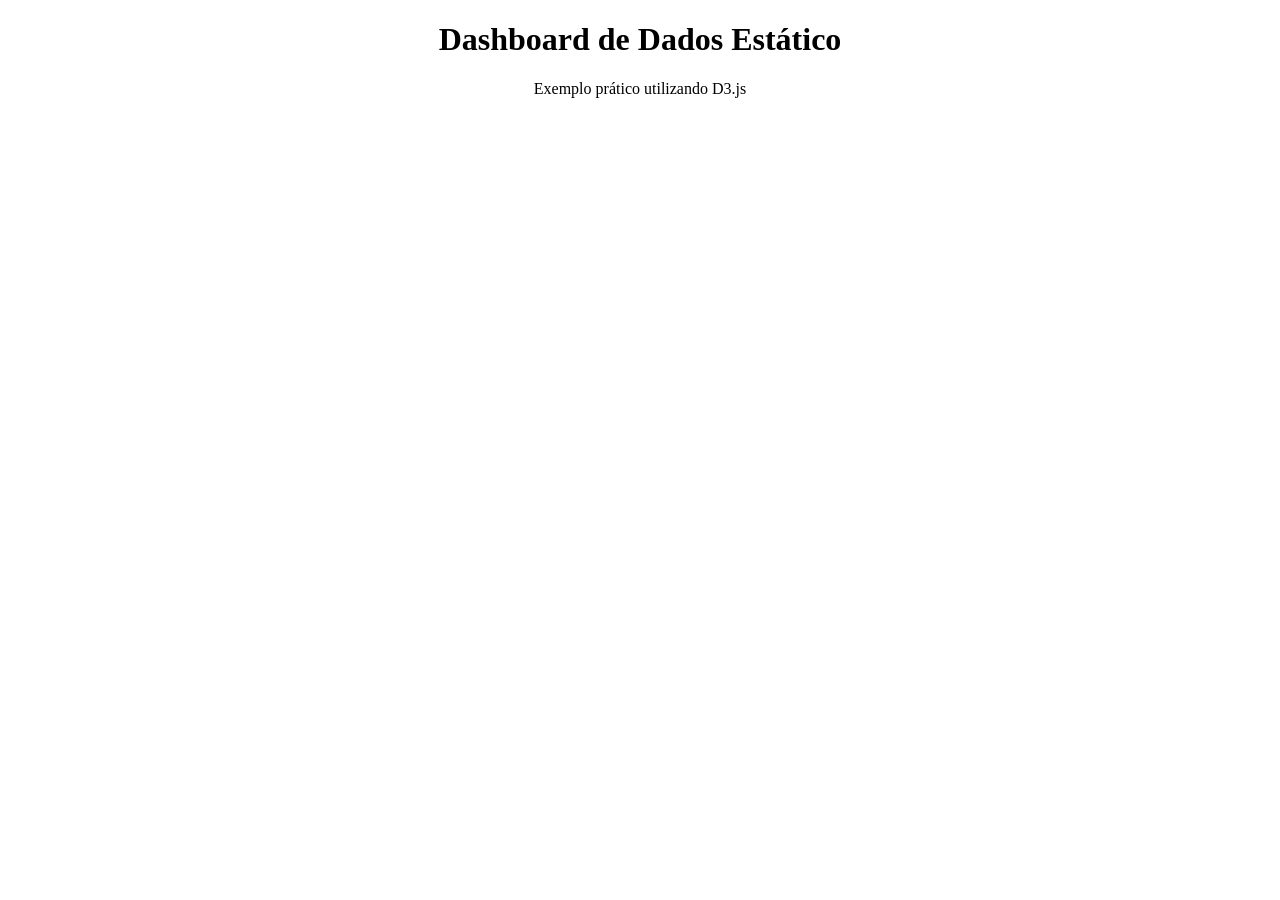
==== index.html @ 68d24796 "first commit" ====
<!DOCTYPE html>
<html lang="pt-br">
<head>
    <meta charset="UTF-8">
    <meta name="viewport" content="width=device-width, initial-scale=1.0">
    <title>Visualização com D3.js</title>
    <link rel="stylesheet" href="css/estilo.css">
    <script src="https://d3js.org/d3.v7.min.js"></script>
    <script src="./scripts/ged2json.js"></script>
</head>
<body>
    <header>
        <h1>Dashboard de Dados Estático</h1>
        <p>Exemplo prático utilizando D3.js</p>
    </header>

    <!--<main>
        <div id="tree-container"></div>
    </main>-->

    <!--<script src="scripts/script.js"></script>-->
<script>
var treeData; // Armazena os dados originais
var boxWidth = 150,
    boxHeight = 40;

// 1. Configuração de Zoom e Pan
const zoom = d3.zoom()
    .scaleExtent([0.1, 1])
    .on('zoom', (event) => {
        // Na v7 usamos event.transform
        g.attr("transform", event.transform);
    });

const svg = d3.select("body").append("svg")
    .attr('width', 1000)
    .attr('height', 500)
    .call(zoom);

// Grupo principal que sofrerá o zoom/pan
const g = svg.append('g');

// Aplicar transformação inicial para evitar o "pulo" no primeiro clique
const initialTransform = d3.zoomIdentity.translate(150, 200);
svg.call(zoom.transform, initialTransform);
//svg.call(zoom.transform, d3.zoomIdentity.translate(width/2, height/2).scale(0.8));

// 2. Definição do Layout da Árvore
const treeLayout = d3.tree()
    .nodeSize([boxWidth + 20, 150]) // Espaçamento horizontal e vertical entre gerações
    .separation(() => 1);


d3.json('data/familiaxavier.json').then(rawGedcom => {
    
    // Converte a estrutura flat do GEDCOM para a árvore recursiva
    // "I1" seria o seu ID ou de quem você quer começar a árvore
    const hierarchicalData = convertGedcomToD3Bidirectional(rawGedcom, "@I0026@");

    // Agora usa os dados convertidos no seu código D3 v7
    treeData = hierarchicalData;
    draw();
});
// 3. Carregamento dos Dados (Fetch/Promise na v7)
/*d3.json('data/data.json').then(json => {
    
    // Inicia com as gerações colapsadas conforme sua lógica original
    if (json.children) {
        json.children.forEach(gen2 => {
            if (gen2.children) {
                gen2.children.forEach(gen3 => {
                    collapse(gen3);
                });
            }
        });
    }
    treeData = json;
    draw();
    
}).catch(error => {
    console.error("Erro ao carregar o JSON:", error);
});*/

const duration = 750;

function draw() {
    const root = d3.hierarchy(treeData, d => {
        let connections = [];
        if (!d.parentsCollapsed && d._parents) connections = connections.concat(d._parents);
        if (!d.childrenCollapsed && d._children) connections = connections.concat(d._children);
        return connections;
    });

    treeLayout(root);
    const nodes = root.descendants();
    const links = root.links();

    // --- SELEÇÃO DE NÓS ---
    const node = g.selectAll("g.person")
        .data(nodes, d => d.data.id);

    // ENTER: Ponto de partida (nascendo do pai)
    const nodeEnter = node.enter().append("g")
        .attr("class", "person")
        .attr("transform", d => {
            const p = d.parent || {x: d.x, y: d.y};
            const yPos = d.data.isAncestor ? -p.y : p.y;
            return `translate(${p.x},${yPos}) scale(0.1)`; // Começa bem pequeno
        })
        .style("opacity", 0)
        .on('click', (event, d) => togglePerson(d.data));

    // Desenho dos elementos internos (retângulos, nomes, botões)
    nodeEnter.append("rect")
        .attr("x", -(boxWidth / 2))
        .attr("y", -(boxHeight / 2))
        .attr("width", boxWidth)
        .attr("height", boxHeight)
        .attr("rx", 5); // Cantos arredondados para um visual moderno

    nodeEnter.append("text")
        .attr("text-anchor", "middle")
        .attr("dy", 5)
        .text(d => d.data.name);


    // 1. Botão SUPERIOR (Ancestrais/Pais)
    nodeEnter.append("circle")
        .attr("cy", -(boxHeight / 2))
        .attr("r", 8)
        .style("fill", d => d.data._parents && d.data._parents.length > 0 ? "#4e73df" : "#ccc")
        .on("click", (event, d) => {
            if (d.data._parents.length > 0) {
                event.stopPropagation();
                d.data.parentsCollapsed = !d.data.parentsCollapsed;
                draw();
            }
        });
    
    nodeEnter.append("text")
        .attr("class", "btn-icon")
        .attr("y", -(boxHeight / 2) + 4)
        .attr("text-anchor", "middle")
        .style("fill", "white")
        .style("font-size", "10px")
        .style("pointer-events", "none")
        .text("▲");

    // 2. Botão INFERIOR (Descendentes/Filhos)
    nodeEnter.append("circle")
        .attr("cy", (boxHeight / 2))
        .attr("r", 8)
        .style("fill", d => d.data._children && d.data._children.length > 0 ? "#1cc88a" : "#ccc")
        .on("click", (event, d) => {
            if (d.data._children.length > 0) {
                event.stopPropagation();
                d.data.childrenCollapsed = !d.data.childrenCollapsed;
                draw();
            }
        });

    nodeEnter.append("text")
        .attr("class", "btn-icon")
        .attr("y", (boxHeight / 2) + 4)
        .attr("text-anchor", "middle")
        .style("fill", "white")
        .style("font-size", "10px")
        .style("pointer-events", "none")
        .text("▼");
    
    // UPDATE: A mágica da transição com Easing
    const nodeUpdate = node.merge(nodeEnter);
    
    nodeUpdate.transition()
        .duration(duration)
        .ease(d3.easeBackOut.overshoot(1.2)) // 'overshoot' substituiu 'amplitude' no BackOut
        .attr("transform", d => {
            const yPos = d.data.isAncestor ? -d.y : d.y;
            return `translate(${d.x},${yPos}) scale(1)`;
        })
        .style("opacity", 1);

    /*nodeUpdate.transition()
        .duration(duration)
        .ease(d3.easeBackOut.amplitude(1.2)) // Efeito elástico
        .attr("transform", d => {
            const yPos = d.data.isAncestor ? -d.y : d.y;
            return `translate(${d.x},${yPos}) scale(1)`; // Ganha tamanho e posição
        })
        .style("opacity", 1);*/

    // EXIT: Encolhendo e voltando para o pai
    node.exit().transition()
        .duration(duration)
        .ease(d3.easeBackIn) // Efeito de "recolhida" antes de sumir
        .attr("transform", d => {
            const p = d.parent || {x: d.x, y: d.y};
            const yPos = d.data.isAncestor ? -p.y : p.y;
            return `translate(${p.x},${yPos}) scale(0.1)`;
        })
        .style("opacity", 0)
        .remove();

    // --- SELEÇÃO DE LINKS ---
    const link = g.selectAll("path.link")
        .data(links, d => d.target.data.id);

    const linkEnter = link.enter().insert("path", "g") // Insere atrás dos nós
        .attr("class", "link")
        .attr("d", d => {
            const p = d.source;
            const y = d.target.data.isAncestor ? -p.y : p.y;
            const sY = d.target.data.isAncestor ? y - (boxHeight/2) : y + (boxHeight/2);
            return `M${p.x},${sY} V${sY} H${p.x} V${sY}`;
        })
        .style("opacity", 0);

    link.merge(linkEnter).transition()
        .duration(duration)
        .attr("d", elbow)
        .style("opacity", 1);

    link.exit().transition()
        .duration(duration)
        .attr("d", d => {
            const p = d.source;
            const y = d.target.data.isAncestor ? -p.y : p.y;
            const sY = d.target.data.isAncestor ? y - (boxHeight/2) : y + (boxHeight/2);
            return `M${p.x},${sY} V${sY} H${p.x} V${sY}`;
        })
        .style("opacity", 0)
        .remove();
}

/*function draw() {
    // Na v7, criamos a hierarquia primeiro
    // Definimos os filhos usando sua lógica de person.children
    const root = d3.hierarchy(treeData, d => {
        let connections = [];
        if (!d.parentsCollapsed && d._parents) connections = connections.concat(d._parents);
        if (!d.childrenCollapsed && d._children) connections = connections.concat(d._children);
        return connections;
    });

    treeLayout(root);
    
    const nodes = root.descendants();
    const links = root.links();

    // --- UPDATE NODES ---
    const node = g.selectAll("g.person")
        .data(nodes, d => d.data.id || d.data.name);

    // REMOVE
    node.exit().remove();

    // ENTER
    const nodeEnter = node.enter().append("g")
        .attr("class", "person")
        .on('click', (event, d) => togglePerson(d.data)); // d.data acessa o objeto original

    nodeEnter.append("rect")
        .attr("x", -(boxWidth / 2))
        .attr("y", -(boxHeight / 2))
        .attr("width", boxWidth)
        .attr("height", boxHeight);

    nodeEnter.append("text")
        .attr("dx", -(boxWidth / 2) + 10)
        .attr("dy", 5) // Pequeno ajuste para centralizar verticalmente
        .attr("text-anchor", "start")
        .attr('class', 'name')
        .text(d => d.data.name);

    // 1. Botão SUPERIOR (Ancestrais/Pais)
    nodeEnter.append("circle")
        .attr("cy", -(boxHeight / 2))
        .attr("r", 8)
        .style("fill", d => d.data._parents && d.data._parents.length > 0 ? "#4e73df" : "#ccc")
        .on("click", (event, d) => {
            if (d.data._parents.length > 0) {
                event.stopPropagation();
                d.data.parentsCollapsed = !d.data.parentsCollapsed;
                draw();
            }
        });

    nodeEnter.append("text")
        .attr("class", "btn-icon")
        .attr("y", -(boxHeight / 2) + 4)
        .attr("text-anchor", "middle")
        .style("fill", "white")
        .style("font-size", "10px")
        .style("pointer-events", "none")
        .text("▲");

    // 2. Botão INFERIOR (Descendentes/Filhos)
    nodeEnter.append("circle")
        .attr("cy", (boxHeight / 2))
        .attr("r", 8)
        .style("fill", d => d.data._children && d.data._children.length > 0 ? "#1cc88a" : "#ccc")
        .on("click", (event, d) => {
            if (d.data._children.length > 0) {
                event.stopPropagation();
                d.data.childrenCollapsed = !d.data.childrenCollapsed;
                draw();
            }
        });

    nodeEnter.append("text")
        .attr("class", "btn-icon")
        .attr("y", (boxHeight / 2) + 4)
        .attr("text-anchor", "middle")
        .style("fill", "white")
        .style("font-size", "10px")
        .style("pointer-events", "none")
        .text("▼");

    // MERGE & UPDATE POSITION
    node.merge(nodeEnter)
    // d.x é a largura (horizontal)
    // -d.y inverte o sentido para crescer para cima
        .attr("transform", d => {
        // Se o nó faz parte do caminho de descendentes (_children), o Y permanece positivo.
        // Se faz parte dos ancestrais (_parents), o Y fica negativo para subir.
        
        // Uma forma robusta é verificar se o pai deste nó (d.parent) 
        // expandiu a partir do botão de cima ou de baixo.
        
        let yPos = d.y;
        
        // Lógica: Se este nó veio de um "_parents", ele sobe.
        // Para simplificar, vamos considerar que d.depth (profundidade) 
        // reflete a distância da raiz central.
        
        // Se você quer que os pais subam:
        if (d.data.isAncestor) {
            yPos = -d.y;
        } else {
            yPos = d.y;
        }

        return `translate(${d.x},${yPos})`;
    });

    // --- UPDATE LINKS ---
    const link = g.selectAll("path.link")
        .data(links, d => d.target.data.id || d.target.data.name);

    link.exit().remove();

    const linkEnter = link.enter().append("path")
        .attr("class", "link")
        .style("fill", "none")
        .style("stroke", "#555")
        .style("stroke-width", "1.5px");

    link.merge(linkEnter)
        .attr("d", elbow);
}*/

function toggleAncestors(person) {
    person.parentsCollapsed = !person.parentsCollapsed;
    draw();
}

function toggleDescendants(person) {
    person.childrenCollapsed = !person.childrenCollapsed;
    draw();
}

function togglePerson(person) {
    if (person.collapsed) {
        person.collapsed = false;
    } else {
        collapse(person);
    }
    draw();
}

function collapse(person) {
    person.collapsed = true;
    if (person._parents) {
        person._parents.forEach(collapse);
    }
}

function elbow(d) {
    const isUp = d.target.data.isAncestor;
    
    // Inverte o sinal do Y apenas se for ancestral
    const sourceX = d.source.x;
    const sourceY = isUp ? -d.source.y : d.source.y;
    const targetX = d.target.x;
    const targetY = isUp ? -d.target.y : d.target.y;

    // Ajuste do ponto de saída/entrada da caixa
    const sY = isUp ? sourceY - (boxHeight / 2) : sourceY + (boxHeight / 2);
    const tY = isUp ? targetY + (boxHeight / 2) : targetY - (boxHeight / 2);

    return `M${sourceX},${sY}
            V${(sY + tY) / 2}
            H${targetX}
            V${tY}`;
}
</script>
</body>
</html>
---- css/estilo.css ----
body {
  text-align: center;
}

svg {
  margin-top: 32px;
  border: 1px solid #aaa;
}

.person rect {
  fill: #fff;
  stroke: steelblue;
  stroke-width: 1px;
}

.person {
  font: 14px sans-serif;
  cursor: pointer;
}

.link {
  fill: none;
  stroke: #ccc;
  stroke-width: 1.5px;
}

.btn-parents, .btn-children {
    cursor: pointer;
    stroke: #fff;
    stroke-width: 1px;
}

.btn-parents:hover { fill: #2e59d9 !important; }
.btn-children:hover { fill: #17a673 !important; }

.btn-icon {
    font-weight: bold;
    user-select: none;
}
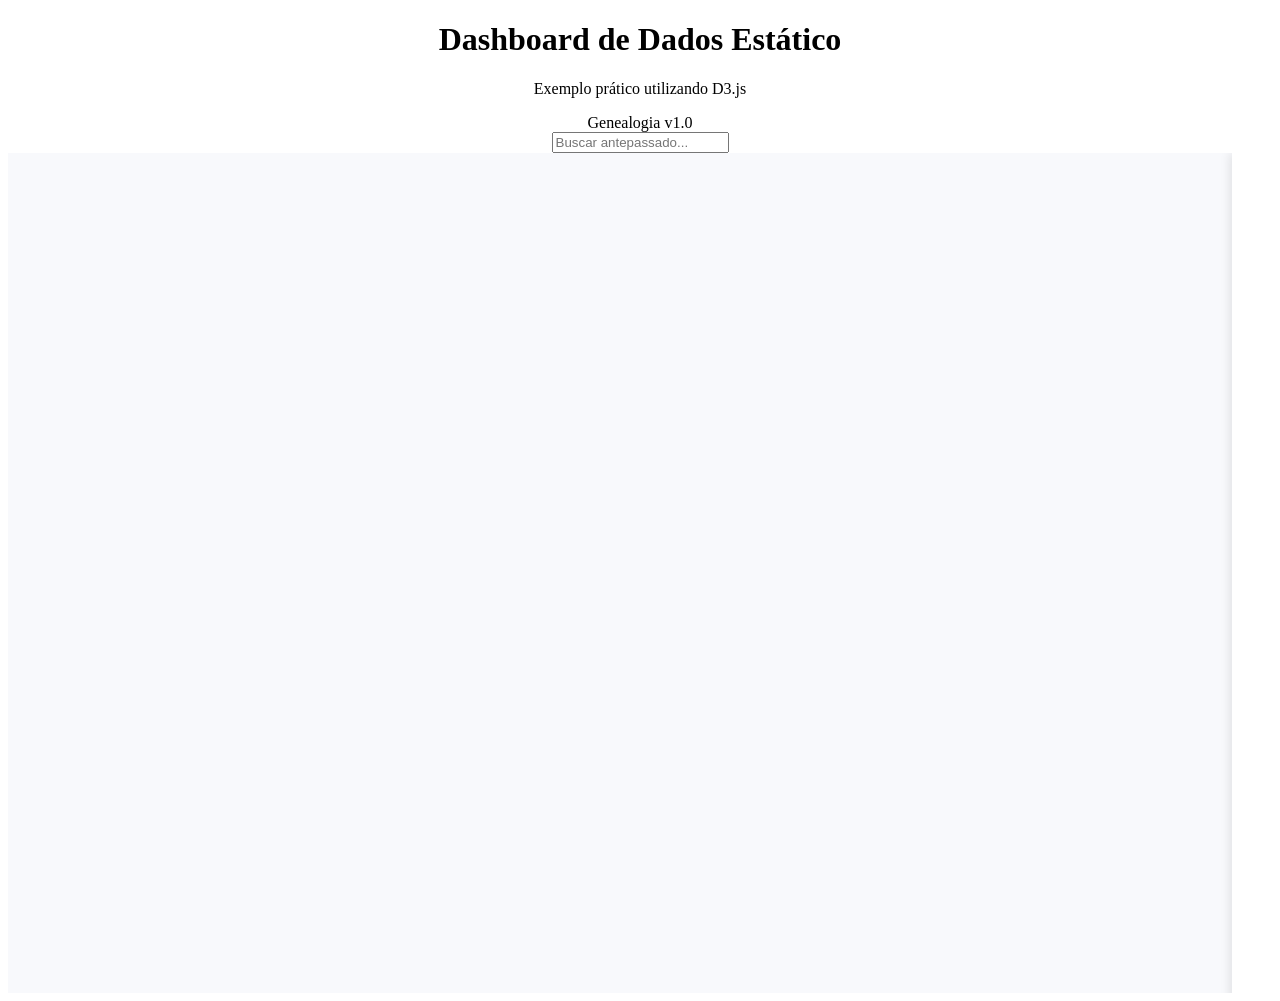
==== commit 2554289d: "Ajustes de layout usando jQuery" ====
--- a/index.html
+++ b/index.html
@@ -7,6 +7,7 @@
     <link rel="stylesheet" href="css/estilo.css">
     <script src="https://d3js.org/d3.v7.min.js"></script>
     <script src="./scripts/ged2json.js"></script>
+    <script src="https://ajax.googleapis.com/ajax/libs/jquery/3.7.1/jquery.min.js"></script>
 </head>
 <body>
     <header>
@@ -14,6 +15,28 @@
         <p>Exemplo prático utilizando D3.js</p>
     </header>
 
+    <nav id="top-menu">
+        <div class="logo">Genealogia v1.0</div>
+        <div class="search-container">
+            <input type="text" id="search-input" placeholder="Buscar antepassado...">
+            <div id="search-results"></div>
+        </div>
+    </nav>
+
+    <main id="app-container">
+        <div id="tree-canvas"></div>
+
+        <aside id="info-panel">
+            <button class="close-btn">&times;</button>
+            <div class="panel-content">
+            <img id="person-photo" src="" alt="Foto">
+            <h2 id="person-name">Nome do Familiar</h2>
+            <p><strong>Nascimento:</strong> <span id="person-birth"></span></p>
+            <p><strong>Bio:</strong> <span id="person-bio"></span></p>
+            </div>
+        </aside>
+    </main>
+
     <!--<main>
         <div id="tree-container"></div>
     </main>-->
@@ -23,6 +46,10 @@
 var treeData; // Armazena os dados originais
 var boxWidth = 150,
     boxHeight = 40;
+
+const container = d3.select("#tree-canvas");
+const width = container.node().getBoundingClientRect().width;
+const height = container.node().getBoundingClientRect().height;
 
 // 1. Configuração de Zoom e Pan
 const zoom = d3.zoom()
@@ -32,17 +59,26 @@
         g.attr("transform", event.transform);
     });
 
-const svg = d3.select("body").append("svg")
+const svg = container.append("svg")
+    .attr('width', '100%')
+    .attr('height', '100%')
+    .call(zoom);
+
+/*const svg = d3.select("body").append("svg")
     .attr('width', 1000)
     .attr('height', 500)
-    .call(zoom);
+    .call(zoom);*/
 
 // Grupo principal que sofrerá o zoom/pan
 const g = svg.append('g');
 
+// Centralizar a árvore inicialmente
+const initialTransform = d3.zoomIdentity.translate(width / 2, height / 2).scale(0.8);
+svg.call(zoom.transform, initialTransform);
+
 // Aplicar transformação inicial para evitar o "pulo" no primeiro clique
-const initialTransform = d3.zoomIdentity.translate(150, 200);
-svg.call(zoom.transform, initialTransform);
+//const initialTransform = d3.zoomIdentity.translate(150, 200);
+//svg.call(zoom.transform, initialTransform);
 //svg.call(zoom.transform, d3.zoomIdentity.translate(width/2, height/2).scale(0.8));
 
 // 2. Definição do Layout da Árvore
@@ -81,6 +117,25 @@
     console.error("Erro ao carregar o JSON:", error);
 });*/
 
+function showDetails(data) {
+    // Preenche os campos do aside
+    $('#person-name').text(data.name);
+    $('#person-birth').text(data.birth || "Data não disponível");
+    $('#person-bio').text(data.notes || "Sem biografia cadastrada.");
+    
+    // Mostra o painel adicionando a classe active
+    $('#info-panel').addClass('active');
+
+    // Opcional: Destaque visual no nó clicado
+    d3.selectAll(".person").classed("selected", false);
+    d3.select(`[data-id="${data.id}"]`).classed("selected", true);
+}
+
+// Evento para fechar o painel (jQuery)
+$('.close-btn').click(function() {
+    $('#info-panel').removeClass('active');
+});
+
 const duration = 750;
 
 function draw() {
@@ -102,13 +157,18 @@
     // ENTER: Ponto de partida (nascendo do pai)
     const nodeEnter = node.enter().append("g")
         .attr("class", "person")
+        .attr("data-id", d => d.data.id)
         .attr("transform", d => {
             const p = d.parent || {x: d.x, y: d.y};
             const yPos = d.data.isAncestor ? -p.y : p.y;
             return `translate(${p.x},${yPos}) scale(0.1)`; // Começa bem pequeno
         })
         .style("opacity", 0)
-        .on('click', (event, d) => togglePerson(d.data));
+        .on('click', (event, d) => {
+            // Se clicar no nó (não nos botões), abre detalhes
+            showDetails(d.data);
+        });
+        //.on('click', (event, d) => togglePerson(d.data));
 
     // Desenho dos elementos internos (retângulos, nomes, botões)
     nodeEnter.append("rect")
@@ -230,6 +290,22 @@
         })
         .style("opacity", 0)
         .remove();
+
+    $('#search-input').on('keypress', function(e) {
+        if(e.which == 13) { // Tecla Enter
+            const name = $(this).val().toLowerCase();
+            // Procura no treeData
+            const match = nodes.find(d => d.data.name.toLowerCase().includes(name));
+            if(match) {
+                // Move a câmera do D3 para o parente encontrado
+                svg.transition().duration(750).call(
+                    zoom.transform, 
+                    d3.zoomIdentity.translate(width/2 - match.x, height/2 - match.y).scale(1)
+                );
+                showDetails(match.data);
+            }
+        }
+    });
 }
 
 /*function draw() {
--- a/css/estilo.css
+++ b/css/estilo.css
@@ -1,3 +1,45 @@
+#app-container {
+  display: flex;
+  height: calc(100vh - 60px); /* Desconta a altura do menu */
+  overflow: hidden;
+  position: relative;
+}
+
+#tree-canvas {
+    flex-grow: 1;
+    position: relative;
+    overflow: hidden;
+    background-color: #f8f9fc;
+}
+
+#tree-canvas svg {
+    cursor: grab;
+    width: 100%;
+    height: 100%;
+}
+
+/* Estilo para destacar o nó selecionado */
+.person.selected rect {
+    stroke: #4e73df;
+    stroke-width: 3px;
+}
+
+#info-panel {
+  width: 350px;
+  height: 100%;
+  background: white;
+  box-shadow: -2px 0 10px rgba(0,0,0,0.1);
+  position: absolute;
+  right: -350px; /* Começa fora da tela */
+  transition: right 0.3s ease;
+  z-index: 10;
+  padding: 20px;
+}
+
+#info-panel.active {
+  right: 0; /* Desliza para dentro */
+}
+
 body {
   text-align: center;
 }
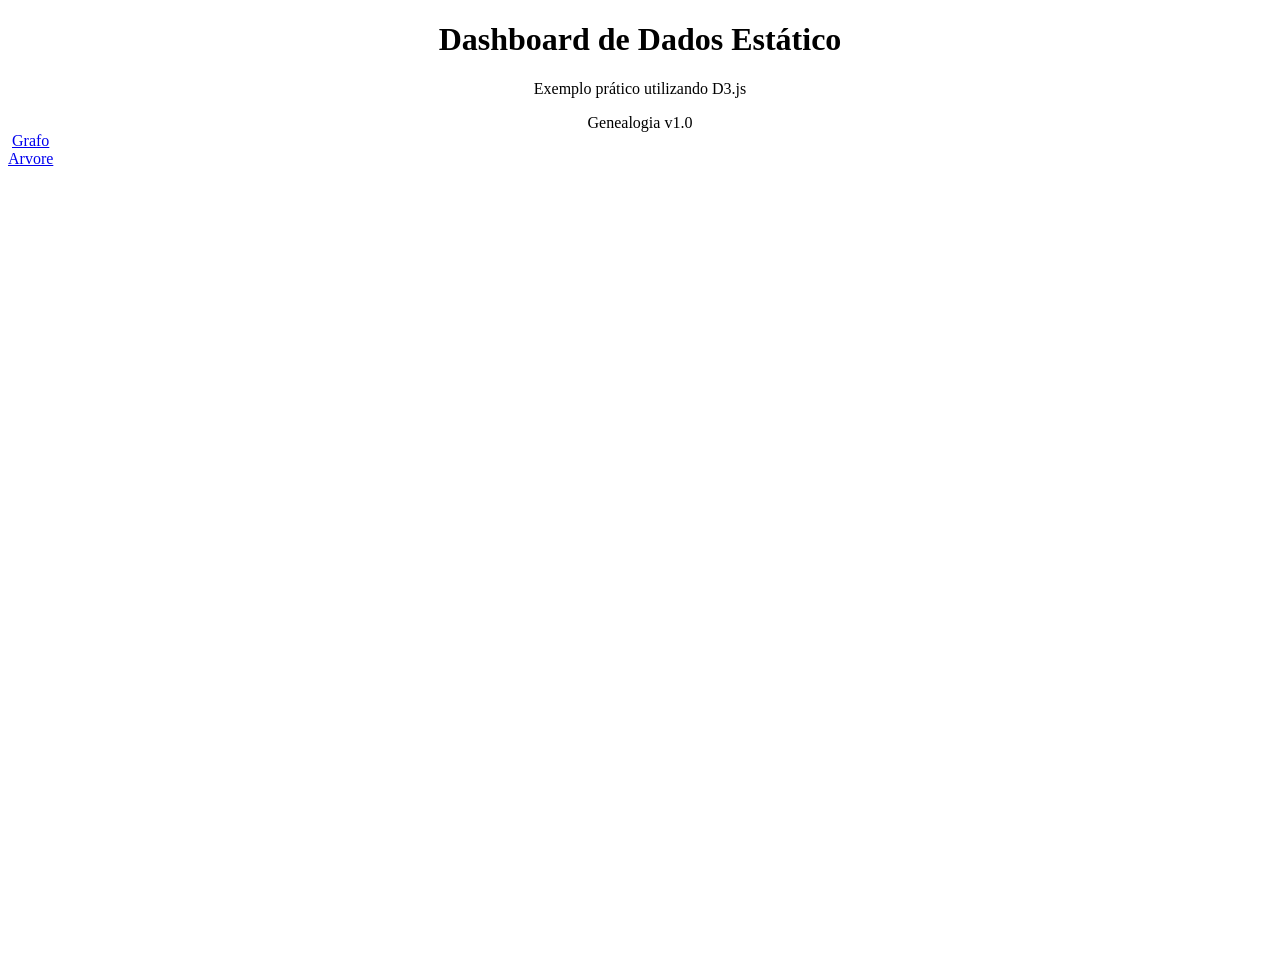
==== commit cc8c0fad: "Utilizacao de grafo e nós de uniao" ====
--- a/index.html
+++ b/index.html
@@ -17,468 +17,17 @@
 
     <nav id="top-menu">
         <div class="logo">Genealogia v1.0</div>
-        <div class="search-container">
+        <!--<div class="search-container">
             <input type="text" id="search-input" placeholder="Buscar antepassado...">
             <div id="search-results"></div>
-        </div>
+        </div>-->
     </nav>
 
     <main id="app-container">
-        <div id="tree-canvas"></div>
-
-        <aside id="info-panel">
-            <button class="close-btn">&times;</button>
-            <div class="panel-content">
-            <img id="person-photo" src="" alt="Foto">
-            <h2 id="person-name">Nome do Familiar</h2>
-            <p><strong>Nascimento:</strong> <span id="person-birth"></span></p>
-            <p><strong>Bio:</strong> <span id="person-bio"></span></p>
-            </div>
-        </aside>
+        <div>
+            <a href="indexGrafo.html">Grafo</a>
+            <br>
+            <a href="indexArvore.html">Arvore</a>
+        </div>
     </main>
-
-    <!--<main>
-        <div id="tree-container"></div>
-    </main>-->
-
-    <!--<script src="scripts/script.js"></script>-->
-<script>
-var treeData; // Armazena os dados originais
-var boxWidth = 150,
-    boxHeight = 40;
-
-const container = d3.select("#tree-canvas");
-const width = container.node().getBoundingClientRect().width;
-const height = container.node().getBoundingClientRect().height;
-
-// 1. Configuração de Zoom e Pan
-const zoom = d3.zoom()
-    .scaleExtent([0.1, 1])
-    .on('zoom', (event) => {
-        // Na v7 usamos event.transform
-        g.attr("transform", event.transform);
-    });
-
-const svg = container.append("svg")
-    .attr('width', '100%')
-    .attr('height', '100%')
-    .call(zoom);
-
-/*const svg = d3.select("body").append("svg")
-    .attr('width', 1000)
-    .attr('height', 500)
-    .call(zoom);*/
-
-// Grupo principal que sofrerá o zoom/pan
-const g = svg.append('g');
-
-// Centralizar a árvore inicialmente
-const initialTransform = d3.zoomIdentity.translate(width / 2, height / 2).scale(0.8);
-svg.call(zoom.transform, initialTransform);
-
-// Aplicar transformação inicial para evitar o "pulo" no primeiro clique
-//const initialTransform = d3.zoomIdentity.translate(150, 200);
-//svg.call(zoom.transform, initialTransform);
-//svg.call(zoom.transform, d3.zoomIdentity.translate(width/2, height/2).scale(0.8));
-
-// 2. Definição do Layout da Árvore
-const treeLayout = d3.tree()
-    .nodeSize([boxWidth + 20, 150]) // Espaçamento horizontal e vertical entre gerações
-    .separation(() => 1);
-
-
-d3.json('data/familiaxavier.json').then(rawGedcom => {
-    
-    // Converte a estrutura flat do GEDCOM para a árvore recursiva
-    // "I1" seria o seu ID ou de quem você quer começar a árvore
-    const hierarchicalData = convertGedcomToD3Bidirectional(rawGedcom, "@I0026@");
-
-    // Agora usa os dados convertidos no seu código D3 v7
-    treeData = hierarchicalData;
-    draw();
-});
-// 3. Carregamento dos Dados (Fetch/Promise na v7)
-/*d3.json('data/data.json').then(json => {
-    
-    // Inicia com as gerações colapsadas conforme sua lógica original
-    if (json.children) {
-        json.children.forEach(gen2 => {
-            if (gen2.children) {
-                gen2.children.forEach(gen3 => {
-                    collapse(gen3);
-                });
-            }
-        });
-    }
-    treeData = json;
-    draw();
-    
-}).catch(error => {
-    console.error("Erro ao carregar o JSON:", error);
-});*/
-
-function showDetails(data) {
-    // Preenche os campos do aside
-    $('#person-name').text(data.name);
-    $('#person-birth').text(data.birth || "Data não disponível");
-    $('#person-bio').text(data.notes || "Sem biografia cadastrada.");
-    
-    // Mostra o painel adicionando a classe active
-    $('#info-panel').addClass('active');
-
-    // Opcional: Destaque visual no nó clicado
-    d3.selectAll(".person").classed("selected", false);
-    d3.select(`[data-id="${data.id}"]`).classed("selected", true);
-}
-
-// Evento para fechar o painel (jQuery)
-$('.close-btn').click(function() {
-    $('#info-panel').removeClass('active');
-});
-
-const duration = 750;
-
-function draw() {
-    const root = d3.hierarchy(treeData, d => {
-        let connections = [];
-        if (!d.parentsCollapsed && d._parents) connections = connections.concat(d._parents);
-        if (!d.childrenCollapsed && d._children) connections = connections.concat(d._children);
-        return connections;
-    });
-
-    treeLayout(root);
-    const nodes = root.descendants();
-    const links = root.links();
-
-    // --- SELEÇÃO DE NÓS ---
-    const node = g.selectAll("g.person")
-        .data(nodes, d => d.data.id);
-
-    // ENTER: Ponto de partida (nascendo do pai)
-    const nodeEnter = node.enter().append("g")
-        .attr("class", "person")
-        .attr("data-id", d => d.data.id)
-        .attr("transform", d => {
-            const p = d.parent || {x: d.x, y: d.y};
-            const yPos = d.data.isAncestor ? -p.y : p.y;
-            return `translate(${p.x},${yPos}) scale(0.1)`; // Começa bem pequeno
-        })
-        .style("opacity", 0)
-        .on('click', (event, d) => {
-            // Se clicar no nó (não nos botões), abre detalhes
-            showDetails(d.data);
-        });
-        //.on('click', (event, d) => togglePerson(d.data));
-
-    // Desenho dos elementos internos (retângulos, nomes, botões)
-    nodeEnter.append("rect")
-        .attr("x", -(boxWidth / 2))
-        .attr("y", -(boxHeight / 2))
-        .attr("width", boxWidth)
-        .attr("height", boxHeight)
-        .attr("rx", 5); // Cantos arredondados para um visual moderno
-
-    nodeEnter.append("text")
-        .attr("text-anchor", "middle")
-        .attr("dy", 5)
-        .text(d => d.data.name);
-
-
-    // 1. Botão SUPERIOR (Ancestrais/Pais)
-    nodeEnter.append("circle")
-        .attr("cy", -(boxHeight / 2))
-        .attr("r", 8)
-        .style("fill", d => d.data._parents && d.data._parents.length > 0 ? "#4e73df" : "#ccc")
-        .on("click", (event, d) => {
-            if (d.data._parents.length > 0) {
-                event.stopPropagation();
-                d.data.parentsCollapsed = !d.data.parentsCollapsed;
-                draw();
-            }
-        });
-    
-    nodeEnter.append("text")
-        .attr("class", "btn-icon")
-        .attr("y", -(boxHeight / 2) + 4)
-        .attr("text-anchor", "middle")
-        .style("fill", "white")
-        .style("font-size", "10px")
-        .style("pointer-events", "none")
-        .text("▲");
-
-    // 2. Botão INFERIOR (Descendentes/Filhos)
-    nodeEnter.append("circle")
-        .attr("cy", (boxHeight / 2))
-        .attr("r", 8)
-        .style("fill", d => d.data._children && d.data._children.length > 0 ? "#1cc88a" : "#ccc")
-        .on("click", (event, d) => {
-            if (d.data._children.length > 0) {
-                event.stopPropagation();
-                d.data.childrenCollapsed = !d.data.childrenCollapsed;
-                draw();
-            }
-        });
-
-    nodeEnter.append("text")
-        .attr("class", "btn-icon")
-        .attr("y", (boxHeight / 2) + 4)
-        .attr("text-anchor", "middle")
-        .style("fill", "white")
-        .style("font-size", "10px")
-        .style("pointer-events", "none")
-        .text("▼");
-    
-    // UPDATE: A mágica da transição com Easing
-    const nodeUpdate = node.merge(nodeEnter);
-    
-    nodeUpdate.transition()
-        .duration(duration)
-        .ease(d3.easeBackOut.overshoot(1.2)) // 'overshoot' substituiu 'amplitude' no BackOut
-        .attr("transform", d => {
-            const yPos = d.data.isAncestor ? -d.y : d.y;
-            return `translate(${d.x},${yPos}) scale(1)`;
-        })
-        .style("opacity", 1);
-
-    /*nodeUpdate.transition()
-        .duration(duration)
-        .ease(d3.easeBackOut.amplitude(1.2)) // Efeito elástico
-        .attr("transform", d => {
-            const yPos = d.data.isAncestor ? -d.y : d.y;
-            return `translate(${d.x},${yPos}) scale(1)`; // Ganha tamanho e posição
-        })
-        .style("opacity", 1);*/
-
-    // EXIT: Encolhendo e voltando para o pai
-    node.exit().transition()
-        .duration(duration)
-        .ease(d3.easeBackIn) // Efeito de "recolhida" antes de sumir
-        .attr("transform", d => {
-            const p = d.parent || {x: d.x, y: d.y};
-            const yPos = d.data.isAncestor ? -p.y : p.y;
-            return `translate(${p.x},${yPos}) scale(0.1)`;
-        })
-        .style("opacity", 0)
-        .remove();
-
-    // --- SELEÇÃO DE LINKS ---
-    const link = g.selectAll("path.link")
-        .data(links, d => d.target.data.id);
-
-    const linkEnter = link.enter().insert("path", "g") // Insere atrás dos nós
-        .attr("class", "link")
-        .attr("d", d => {
-            const p = d.source;
-            const y = d.target.data.isAncestor ? -p.y : p.y;
-            const sY = d.target.data.isAncestor ? y - (boxHeight/2) : y + (boxHeight/2);
-            return `M${p.x},${sY} V${sY} H${p.x} V${sY}`;
-        })
-        .style("opacity", 0);
-
-    link.merge(linkEnter).transition()
-        .duration(duration)
-        .attr("d", elbow)
-        .style("opacity", 1);
-
-    link.exit().transition()
-        .duration(duration)
-        .attr("d", d => {
-            const p = d.source;
-            const y = d.target.data.isAncestor ? -p.y : p.y;
-            const sY = d.target.data.isAncestor ? y - (boxHeight/2) : y + (boxHeight/2);
-            return `M${p.x},${sY} V${sY} H${p.x} V${sY}`;
-        })
-        .style("opacity", 0)
-        .remove();
-
-    $('#search-input').on('keypress', function(e) {
-        if(e.which == 13) { // Tecla Enter
-            const name = $(this).val().toLowerCase();
-            // Procura no treeData
-            const match = nodes.find(d => d.data.name.toLowerCase().includes(name));
-            if(match) {
-                // Move a câmera do D3 para o parente encontrado
-                svg.transition().duration(750).call(
-                    zoom.transform, 
-                    d3.zoomIdentity.translate(width/2 - match.x, height/2 - match.y).scale(1)
-                );
-                showDetails(match.data);
-            }
-        }
-    });
-}
-
-/*function draw() {
-    // Na v7, criamos a hierarquia primeiro
-    // Definimos os filhos usando sua lógica de person.children
-    const root = d3.hierarchy(treeData, d => {
-        let connections = [];
-        if (!d.parentsCollapsed && d._parents) connections = connections.concat(d._parents);
-        if (!d.childrenCollapsed && d._children) connections = connections.concat(d._children);
-        return connections;
-    });
-
-    treeLayout(root);
-    
-    const nodes = root.descendants();
-    const links = root.links();
-
-    // --- UPDATE NODES ---
-    const node = g.selectAll("g.person")
-        .data(nodes, d => d.data.id || d.data.name);
-
-    // REMOVE
-    node.exit().remove();
-
-    // ENTER
-    const nodeEnter = node.enter().append("g")
-        .attr("class", "person")
-        .on('click', (event, d) => togglePerson(d.data)); // d.data acessa o objeto original
-
-    nodeEnter.append("rect")
-        .attr("x", -(boxWidth / 2))
-        .attr("y", -(boxHeight / 2))
-        .attr("width", boxWidth)
-        .attr("height", boxHeight);
-
-    nodeEnter.append("text")
-        .attr("dx", -(boxWidth / 2) + 10)
-        .attr("dy", 5) // Pequeno ajuste para centralizar verticalmente
-        .attr("text-anchor", "start")
-        .attr('class', 'name')
-        .text(d => d.data.name);
-
-    // 1. Botão SUPERIOR (Ancestrais/Pais)
-    nodeEnter.append("circle")
-        .attr("cy", -(boxHeight / 2))
-        .attr("r", 8)
-        .style("fill", d => d.data._parents && d.data._parents.length > 0 ? "#4e73df" : "#ccc")
-        .on("click", (event, d) => {
-            if (d.data._parents.length > 0) {
-                event.stopPropagation();
-                d.data.parentsCollapsed = !d.data.parentsCollapsed;
-                draw();
-            }
-        });
-
-    nodeEnter.append("text")
-        .attr("class", "btn-icon")
-        .attr("y", -(boxHeight / 2) + 4)
-        .attr("text-anchor", "middle")
-        .style("fill", "white")
-        .style("font-size", "10px")
-        .style("pointer-events", "none")
-        .text("▲");
-
-    // 2. Botão INFERIOR (Descendentes/Filhos)
-    nodeEnter.append("circle")
-        .attr("cy", (boxHeight / 2))
-        .attr("r", 8)
-        .style("fill", d => d.data._children && d.data._children.length > 0 ? "#1cc88a" : "#ccc")
-        .on("click", (event, d) => {
-            if (d.data._children.length > 0) {
-                event.stopPropagation();
-                d.data.childrenCollapsed = !d.data.childrenCollapsed;
-                draw();
-            }
-        });
-
-    nodeEnter.append("text")
-        .attr("class", "btn-icon")
-        .attr("y", (boxHeight / 2) + 4)
-        .attr("text-anchor", "middle")
-        .style("fill", "white")
-        .style("font-size", "10px")
-        .style("pointer-events", "none")
-        .text("▼");
-
-    // MERGE & UPDATE POSITION
-    node.merge(nodeEnter)
-    // d.x é a largura (horizontal)
-    // -d.y inverte o sentido para crescer para cima
-        .attr("transform", d => {
-        // Se o nó faz parte do caminho de descendentes (_children), o Y permanece positivo.
-        // Se faz parte dos ancestrais (_parents), o Y fica negativo para subir.
-        
-        // Uma forma robusta é verificar se o pai deste nó (d.parent) 
-        // expandiu a partir do botão de cima ou de baixo.
-        
-        let yPos = d.y;
-        
-        // Lógica: Se este nó veio de um "_parents", ele sobe.
-        // Para simplificar, vamos considerar que d.depth (profundidade) 
-        // reflete a distância da raiz central.
-        
-        // Se você quer que os pais subam:
-        if (d.data.isAncestor) {
-            yPos = -d.y;
-        } else {
-            yPos = d.y;
-        }
-
-        return `translate(${d.x},${yPos})`;
-    });
-
-    // --- UPDATE LINKS ---
-    const link = g.selectAll("path.link")
-        .data(links, d => d.target.data.id || d.target.data.name);
-
-    link.exit().remove();
-
-    const linkEnter = link.enter().append("path")
-        .attr("class", "link")
-        .style("fill", "none")
-        .style("stroke", "#555")
-        .style("stroke-width", "1.5px");
-
-    link.merge(linkEnter)
-        .attr("d", elbow);
-}*/
-
-function toggleAncestors(person) {
-    person.parentsCollapsed = !person.parentsCollapsed;
-    draw();
-}
-
-function toggleDescendants(person) {
-    person.childrenCollapsed = !person.childrenCollapsed;
-    draw();
-}
-
-function togglePerson(person) {
-    if (person.collapsed) {
-        person.collapsed = false;
-    } else {
-        collapse(person);
-    }
-    draw();
-}
-
-function collapse(person) {
-    person.collapsed = true;
-    if (person._parents) {
-        person._parents.forEach(collapse);
-    }
-}
-
-function elbow(d) {
-    const isUp = d.target.data.isAncestor;
-    
-    // Inverte o sinal do Y apenas se for ancestral
-    const sourceX = d.source.x;
-    const sourceY = isUp ? -d.source.y : d.source.y;
-    const targetX = d.target.x;
-    const targetY = isUp ? -d.target.y : d.target.y;
-
-    // Ajuste do ponto de saída/entrada da caixa
-    const sY = isUp ? sourceY - (boxHeight / 2) : sourceY + (boxHeight / 2);
-    const tY = isUp ? targetY + (boxHeight / 2) : targetY - (boxHeight / 2);
-
-    return `M${sourceX},${sY}
-            V${(sY + tY) / 2}
-            H${targetX}
-            V${tY}`;
-}
-</script>
-</body>
-</html>+</body>
--- a/css/estilo.css
+++ b/css/estilo.css
@@ -52,12 +52,25 @@
 .person rect {
   fill: #fff;
   stroke: steelblue;
-  stroke-width: 1px;
+  stroke-width: 2px;
 }
 
 .person {
   font: 14px sans-serif;
   cursor: pointer;
+}
+
+/* Nó de União */
+.union-node circle {
+    fill: #ff4d4d; /* Vermelho ou rosa para simbolizar a união */
+    stroke: #fff;
+    stroke-width: 1px;
+}
+
+/* Esconde os botões de expansão no nó de união se preferir */
+.union-node .btn-icon, 
+.union-node circle:not(:first-child) {
+    display: none;
 }
 
 .link {
